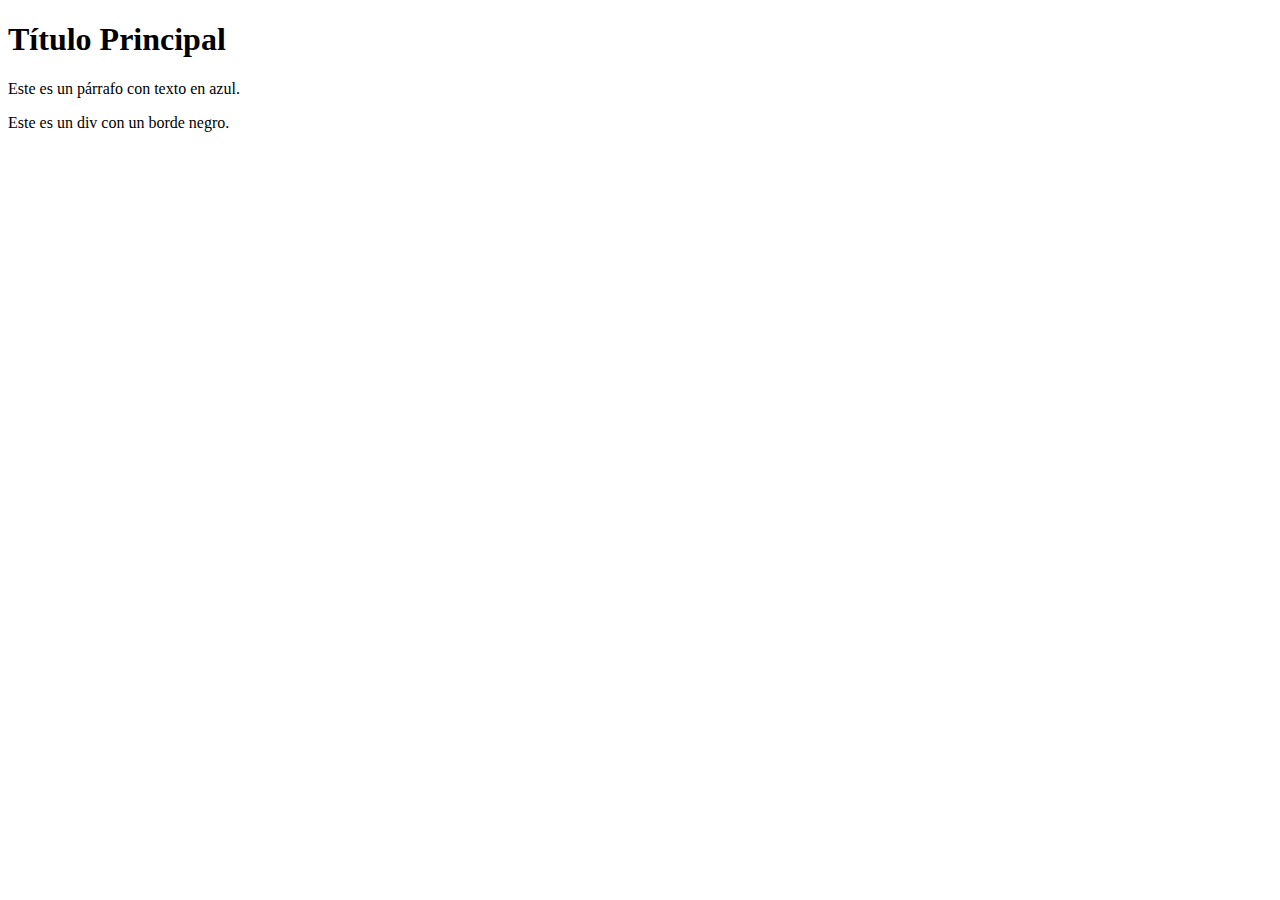
==== Proyectos_Css/CarlosGil_Asir1/Ejercicio 1/index.html @ 6a8f8305 "cambios" ====
<!DOCTYPE html>
<html lang="es">
<head>
    <meta charset="UTF-8">
    <meta name="viewport" content="width=device-width, initial-scale=1.0">
    <title>Estilos Básicos</title>
    <link rel="stylesheet" href="style.css">
</head>
<body> 
    <h1>Título Principal</h1>
    <p>Este es un párrafo con texto en azul.</p>
    <div>Este es un div con un borde negro.</div>
</body>
</html>
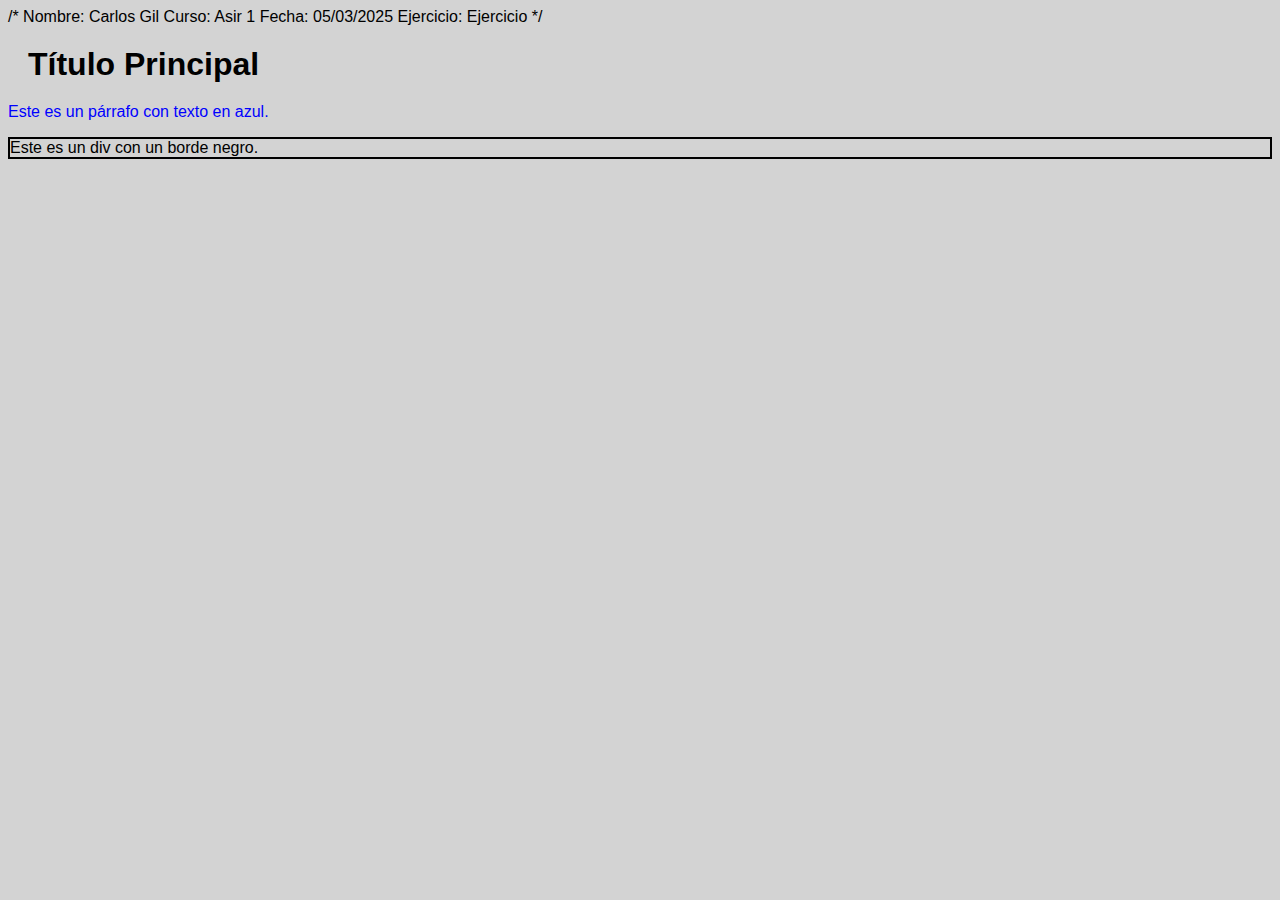
==== commit 1043deaf: "cambioss" ====
--- a/Proyectos_Css/CarlosGil_Asir1/Ejercicio 1/index.html
+++ b/Proyectos_Css/CarlosGil_Asir1/Ejercicio 1/index.html
@@ -1,10 +1,16 @@
+/* 
+Nombre: Carlos Gil
+Curso: Asir 1
+Fecha: 05/03/2025
+Ejercicio: Ejercicio
+*/
 <!DOCTYPE html>
 <html lang="es">
 <head>
     <meta charset="UTF-8">
     <meta name="viewport" content="width=device-width, initial-scale=1.0">
     <title>Estilos Básicos</title>
-    <link rel="stylesheet" href="style.css">
+    <link rel="stylesheet" href="style.css"><!-- Enlace al  CSS -->
 </head>
 <body> 
     <h1>Título Principal</h1>
--- a/Proyectos_Css/CarlosGil_Asir1/Ejercicio 1/style.css
+++ b/Proyectos_Css/CarlosGil_Asir1/Ejercicio 1/style.css
@@ -0,0 +1,18 @@
+/* Aplica un color de fondo  */
+body {
+    background-color: lightgray;
+    font-family: Arial, sans-serif;/* Cambia la fuente del documento */
+}
+/* Cambia el color del texto a azul */
+p {
+    color: blue;
+}
+
+/* margen de 20px a los elementos <h1> */
+h1 {
+    margin: 20px;
+}
+/* borde de 2px sólido negro a todos los <div> */
+div {
+    border: 2px solid black;
+}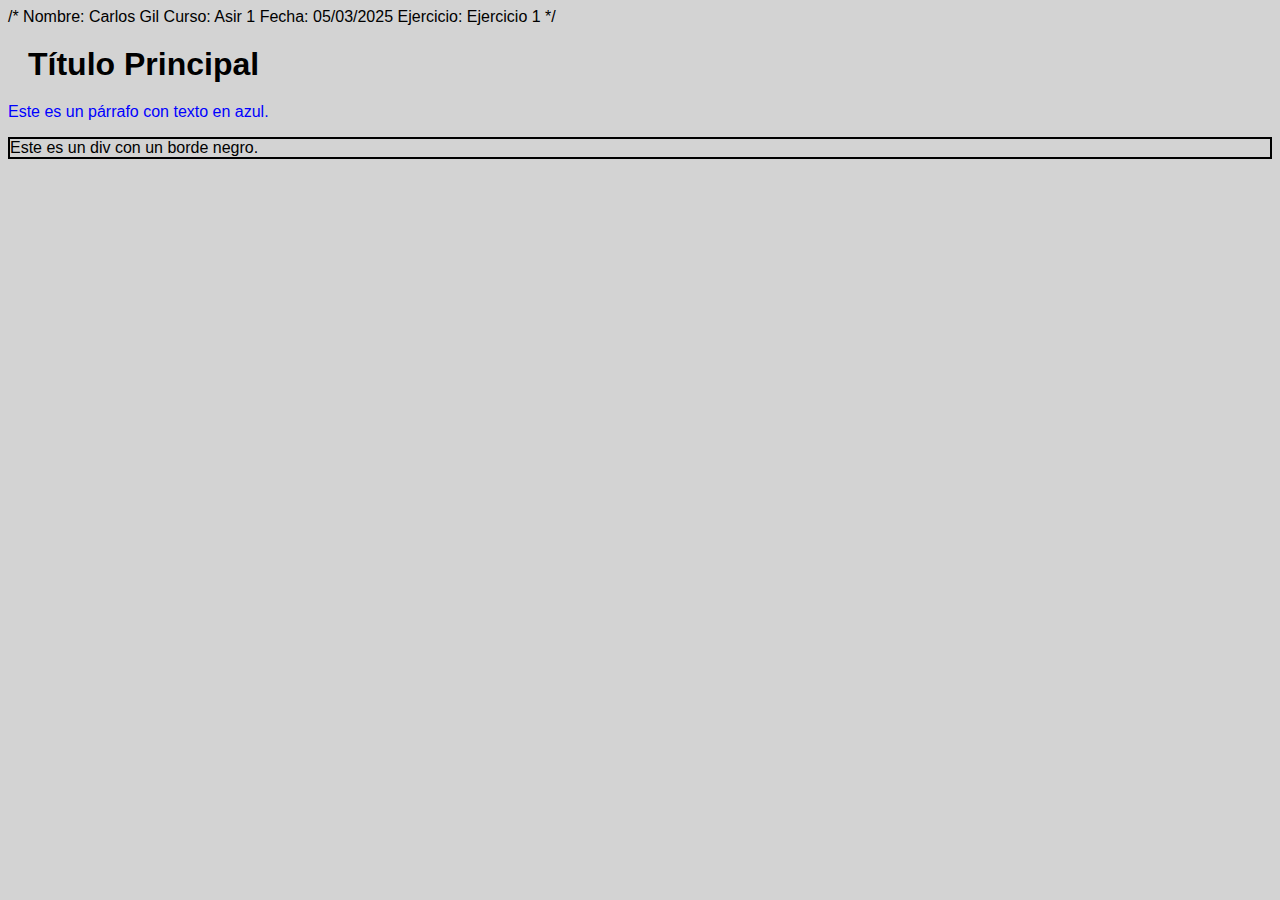
==== commit 87dd4e1b: "cambiosss" ====
--- a/Proyectos_Css/CarlosGil_Asir1/Ejercicio 1/index.html
+++ b/Proyectos_Css/CarlosGil_Asir1/Ejercicio 1/index.html
@@ -2,7 +2,7 @@
 Nombre: Carlos Gil
 Curso: Asir 1
 Fecha: 05/03/2025
-Ejercicio: Ejercicio
+Ejercicio: Ejercicio 1
 */
 <!DOCTYPE html>
 <html lang="es">
--- a/Proyectos_Css/CarlosGil_Asir1/Ejercicio 1/style.css
+++ b/Proyectos_Css/CarlosGil_Asir1/Ejercicio 1/style.css
@@ -1,3 +1,9 @@
+/* 
+Nombre: Carlos Gil
+Curso: Asir 1
+Fecha: 05/03/2025
+Ejercicio: Ejercicio 1
+*/
 /* Aplica un color de fondo  */
 body {
     background-color: lightgray;
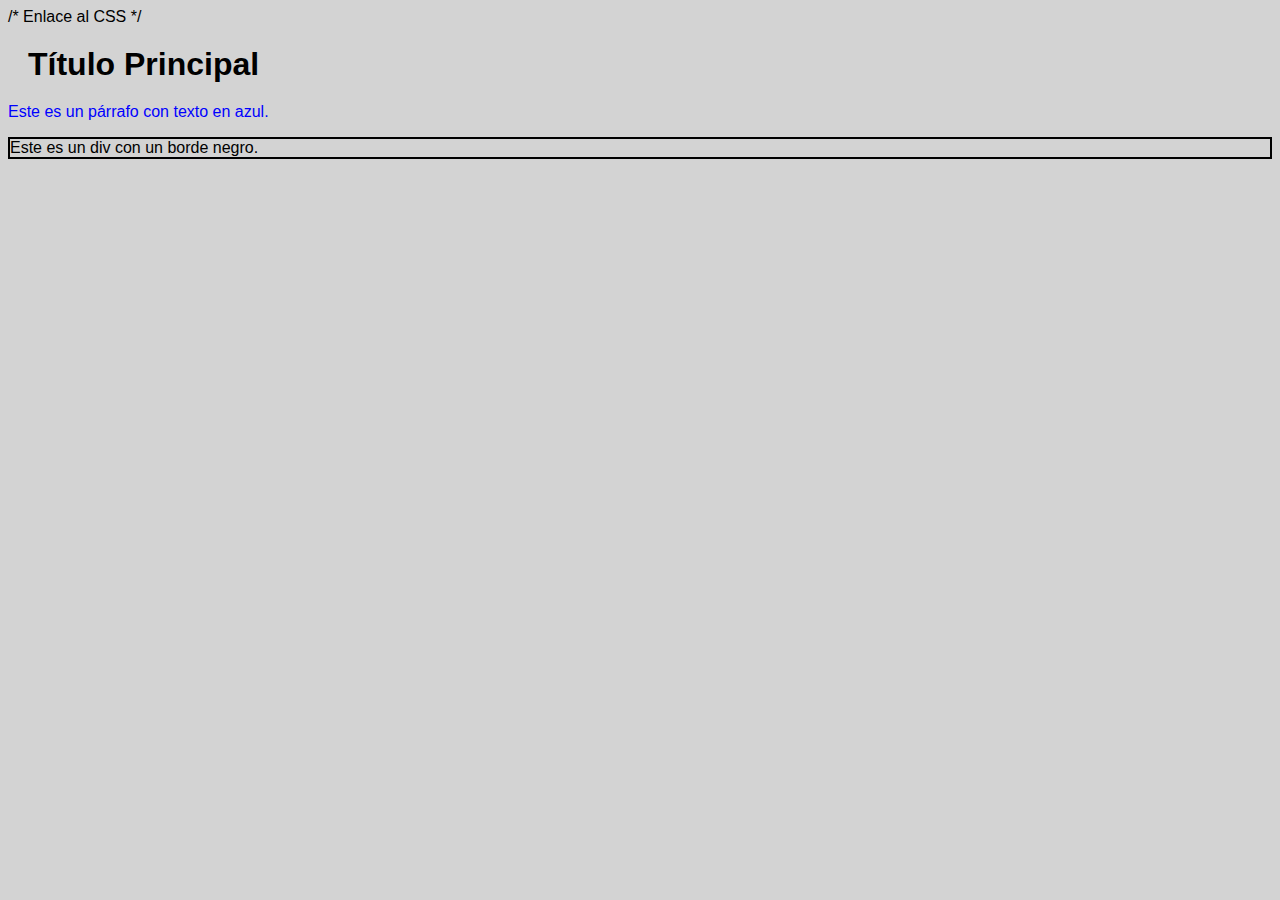
==== commit 8c240dfc: "cambiouus" ====
--- a/Proyectos_Css/CarlosGil_Asir1/Ejercicio 1/index.html
+++ b/Proyectos_Css/CarlosGil_Asir1/Ejercicio 1/index.html
@@ -1,16 +1,16 @@
-/* 
-Nombre: Carlos Gil
-Curso: Asir 1
-Fecha: 05/03/2025
-Ejercicio: Ejercicio 1
-*/
+<!--
+Nombre: Carlos Gil 
+Curso: Asir 1  
+Fecha: 05/03/2025  
+Ejercicio: Ejercicio 2
+-->
 <!DOCTYPE html>
 <html lang="es">
 <head>
     <meta charset="UTF-8">
     <meta name="viewport" content="width=device-width, initial-scale=1.0">
     <title>Estilos Básicos</title>
-    <link rel="stylesheet" href="style.css"><!-- Enlace al  CSS -->
+    <link rel="stylesheet" href="style.css"> /* Enlace al  CSS */
 </head>
 <body> 
     <h1>Título Principal</h1>
--- a/Proyectos_Css/CarlosGil_Asir1/Ejercicio 1/style.css
+++ b/Proyectos_Css/CarlosGil_Asir1/Ejercicio 1/style.css
@@ -21,4 +21,4 @@
 /* borde de 2px sólido negro a todos los <div> */
 div {
     border: 2px solid black;
-}+}
